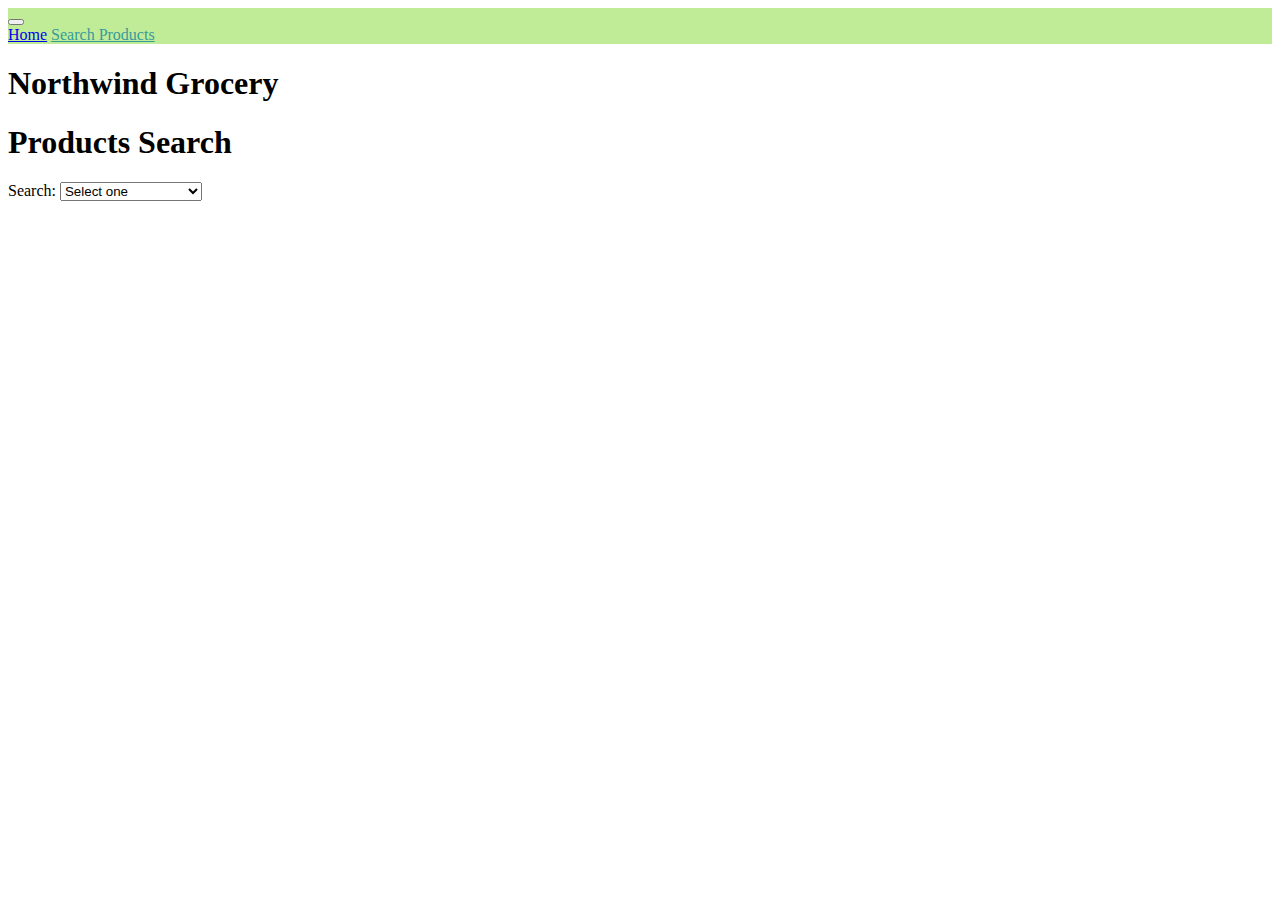
==== searchpage.html @ f9a894a6 "added some html structure" ====
<!doctype html>
<html lang="en">

<head>
    <meta charset="utf-8">
    <meta name="viewport" content="width=device-width, initial-scale=1">
    <title>Northwind Grocery</title>
    <link href="https://cdn.jsdelivr.net/npm/bootstrap@5.3.0/dist/css/bootstrap.min.css" rel="stylesheet"
        integrity="sha384-9ndCyUaIbzAi2FUVXJi0CjmCapSmO7SnpJef0486qhLnuZ2cdeRhO02iuK6FUUVM" crossorigin="anonymous">
    <link href="CSS/search.css" rel="stylesheet">
</head>

<body>
    <header>
        <nav class="navbar navbar-expand-lg " style="background-color: #c0ec98;">
            <div class="container-fluid">
                <a class="navbar-brand" href="#"></a>
                <button class="navbar-toggler" type="button" data-bs-toggle="collapse"
                    data-bs-target="#navbarNavAltMarkup" aria-controls="navbarNavAltMarkup" aria-expanded="false"
                    aria-label="Toggle navigation">
                    <span class="navbar-toggler-icon"></span>
                </button>
                <div class="collapse navbar-collapse" id="navbarNavAltMarkup">
                    <div class="navbar-nav">
                        <a class="nav-link" href="index.html">Home</a>
                        <a class="nav-link active" aria-current="page" href="searchpage.html">Search Products</a>
                    </div>
                </div>
            </div>
        </nav>
    </header>

    <!--------------------------header ends------------------>
    <h1>Northwind Grocery</h1>

    <main>

            <h1 class=" text-center">Products Search</h1>
            <div class="container mt-5">

                <!---------------search select dropdown-------------->

                <div id="searchSelectionRow" class="row">
                    <div class="col">
                        <div class="mb-3">
                            <label for="categorySelect">Search:</label>
                            <select class="form-select" id="categorySelect" aria-label="select">
                                <option value="">Select one</option>
                                <option value="Products">Search By Category</option>
                                <option value="viewAll"> View All</option>

                            </select>
                        </div>
                    </div>
                </div>

                <div id="categorySelectionRow" class="row" style="display: none;">

                    <div class="col">
                        <label for="categorySelect">Category:</label>
                        <select id="categorySelect">

                        </select>
                    </div>

                </div>

              

            </div>
        </main>




        <script src="https://cdn.jsdelivr.net/npm/bootstrap@5.3.0-alpha3/dist/js/bootstrap.bundle.min.js"
            integrity="sha384-ENjdO4Dr2bkBIFxQpeoTz1HIcje39Wm4jDKdf19U8gI4ddQ3GYNS7NTKfAdVQSZe"
            crossorigin="anonymous"></script>
        <script src="scripts/ActivitiesData.js"></script>
        <script src="scripts/Activities.js"></script>


</body>








</main>






<script src="https://cdn.jsdelivr.net/npm/bootstrap@5.3.0/dist/js/bootstrap.bundle.min.js"
    integrity="sha384-geWF76RCwLtnZ8qwWowPQNguL3RmwHVBC9FhGdlKrxdiJJigb/j/68SIy3Te4Bkz"
    crossorigin="anonymous"></script>
<script src="Scripts/searchpage.js"></script>
</body>

</html>
---- CSS/search.css ----
a.nav-link:hover {color: rgb(133, 145, 212) !important;} 
a.active { color: rgb(57, 154, 154) !important;}
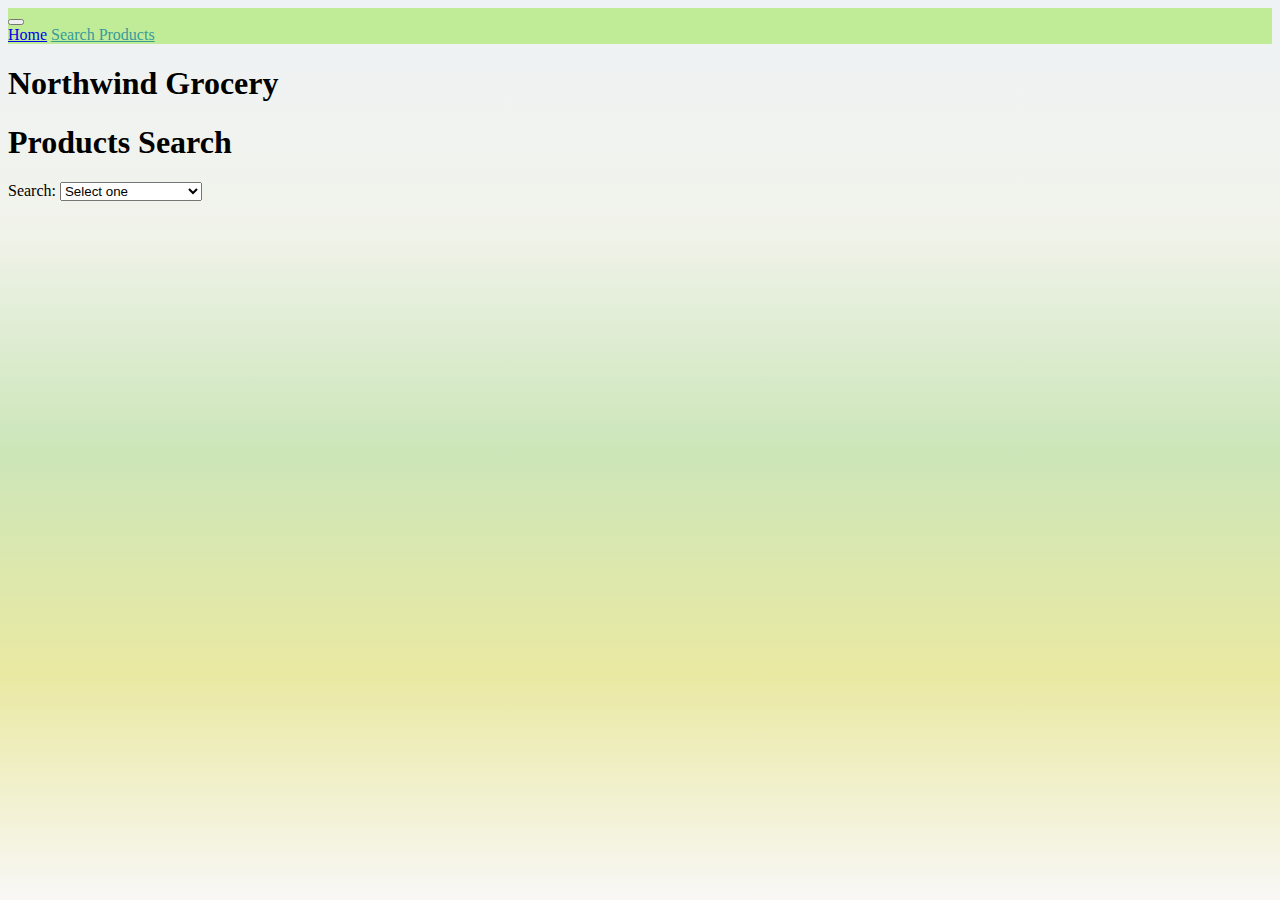
==== commit a256057e: "display products in category selected" ====
--- a/searchpage.html
+++ b/searchpage.html
@@ -35,18 +35,18 @@
 
     <main>
 
-            <h1 class=" text-center">Products Search</h1>
-            <div class="container mt-5">
+        <h1 class=" text-center">Products Search</h1>
+        
 
-                <!---------------search select dropdown-------------->
-
-                <div id="searchSelectionRow" class="row">
+            <!---------------search select dropdown-------------->
+            <div class="container shadow mt-4 p-5">
+                <div id="searchSelectRow" class="row">
                     <div class="col">
                         <div class="mb-3">
-                            <label for="categorySelect">Search:</label>
-                            <select class="form-select" id="categorySelect" aria-label="select">
+                            <label for="searchSelect">Search:</label>
+                            <select class="form-select" id="searchSelect" aria-label="select">
                                 <option value="">Select one</option>
-                                <option value="Products">Search By Category</option>
+                                <option value="Category">Search By Category</option>
                                 <option value="viewAll"> View All</option>
 
                             </select>
@@ -54,33 +54,41 @@
                     </div>
                 </div>
 
-                <div id="categorySelectionRow" class="row" style="display: none;">
+                <div id="categorySelectRow" class="row">
 
                     <div class="col">
-                        <label for="categorySelect">Category:</label>
-                        <select id="categorySelect">
+                        <label for="categorySelect">Categories:</label>
+                        <select class="form-select" id="categorySelect">
 
                         </select>
                     </div>
 
                 </div>
 
-              
+                <div id="productListingTableRow" class="row">
+                    <table>
+                        <thead>
+                            <tr>
+                                <th>product Id</th>
+                                <th> ProductName</th>
+                                <th>Price</th>
+                                <!-- <th>in Stock</th>
+                                <th>Category Id</th>
+                                <th>Supplier</th>
+                                <th>Discontinued</th> -->
+                            </tr>
+                        </thead>
+                        <tbody id="productListingTableBody">
 
-            </div>
-        </main>
+                        </tbody>
+                    </table>
+                </div>
 
 
 
-
-        <script src="https://cdn.jsdelivr.net/npm/bootstrap@5.3.0-alpha3/dist/js/bootstrap.bundle.min.js"
-            integrity="sha384-ENjdO4Dr2bkBIFxQpeoTz1HIcje39Wm4jDKdf19U8gI4ddQ3GYNS7NTKfAdVQSZe"
-            crossorigin="anonymous"></script>
-        <script src="scripts/ActivitiesData.js"></script>
-        <script src="scripts/Activities.js"></script>
-
-
-</body>
+            </div>
+        </div>
+    </main>
 
 
 
@@ -89,17 +97,26 @@
 
 
 
-</main>
 
 
 
 
 
 
-<script src="https://cdn.jsdelivr.net/npm/bootstrap@5.3.0/dist/js/bootstrap.bundle.min.js"
-    integrity="sha384-geWF76RCwLtnZ8qwWowPQNguL3RmwHVBC9FhGdlKrxdiJJigb/j/68SIy3Te4Bkz"
-    crossorigin="anonymous"></script>
-<script src="Scripts/searchpage.js"></script>
+
+
+
+
+
+
+
+
+
+
+    <script src="https://cdn.jsdelivr.net/npm/bootstrap@5.3.0/dist/js/bootstrap.bundle.min.js"
+        integrity="sha384-geWF76RCwLtnZ8qwWowPQNguL3RmwHVBC9FhGdlKrxdiJJigb/j/68SIy3Te4Bkz"
+        crossorigin="anonymous"></script>
+    <script src="Scripts/searchpage.js"></script>
 </body>
 
 </html>--- a/CSS/search.css
+++ b/CSS/search.css
@@ -1,2 +1,16 @@
 a.nav-link:hover {color: rgb(133, 145, 212) !important;} 
-a.active { color: rgb(57, 154, 154) !important;}+a.active { color: rgb(57, 154, 154) !important;}
+
+body {
+    background: linear-gradient(rgb(238, 242, 245), rgb(241, 243, 235), rgb(204, 230, 185), rgb(234, 233, 162), rgb(248, 247, 246));
+  background-attachment: fixed;
+
+}
+body {
+
+    height:100%
+}
+
+html{
+    height:100%
+}